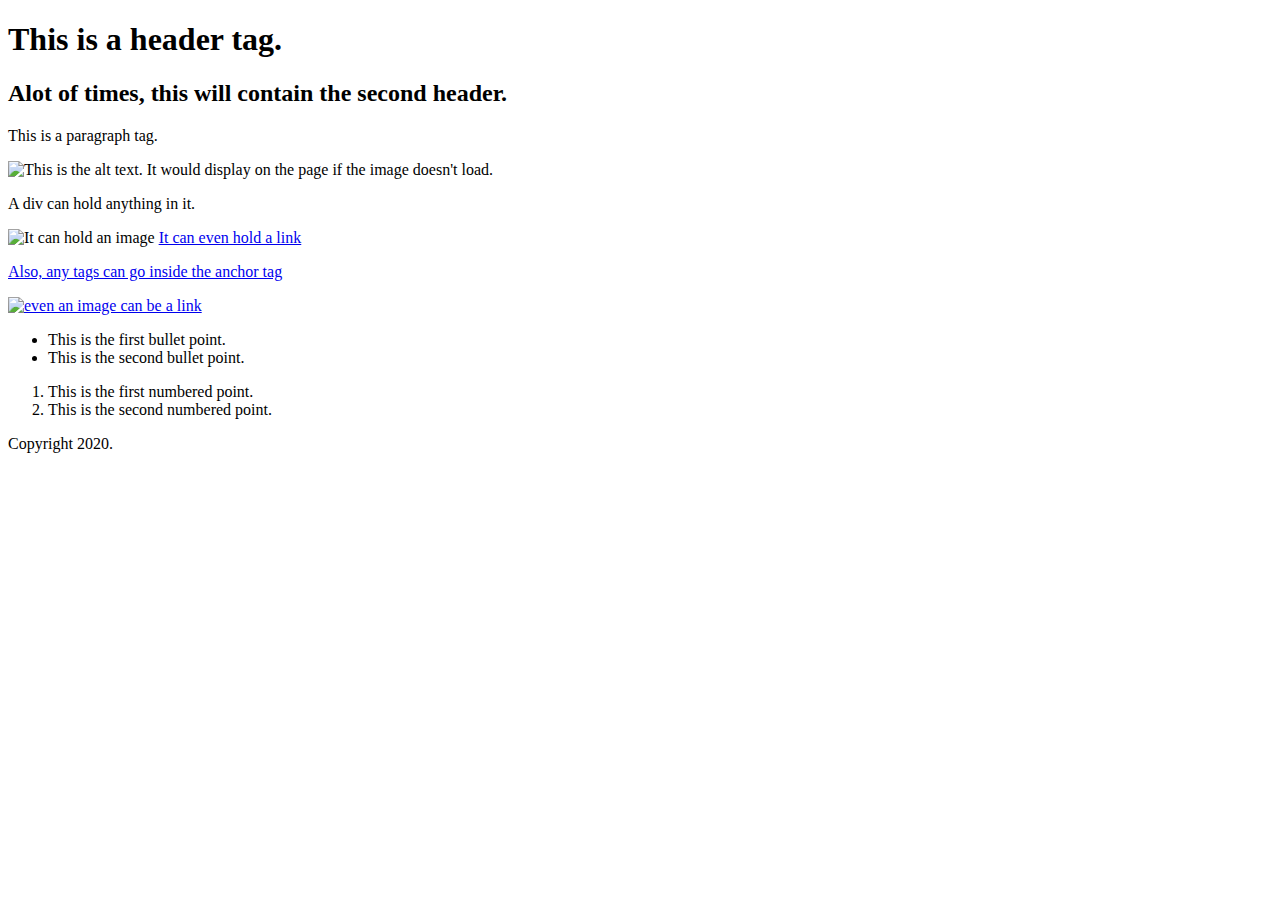
==== index.html @ b96137c0 "Remove src directory" ====
<!doctype html>
<!-- 
  <!doctype html>  declares that this is an HTML5 document. This informs the browser about the type and version of html, so that the browser knows how to handle it and load it properly. HTML stands for Hyper Text Markup Language. This is the markup language used for web pages.
  Notice how this file ends with .html. This means the file will render as HTML in the browser.
  -->

<html>
<!-- this is the root of the HTML document-->

<head>
  <!-- <head> handles all the meta data of the document, including links and scripts -->
  <title>Learn Web Development</title> <!-- This will show up as the name of the tab in the browser -->
  <link rel="stylesheet" href="styles.css"> <!-- this links the stylesheet to the document -->
  <script src="scripts.js"></script> <!-- this links the script specified in the src to the document -->
</head> <!-- notice here how there is another head tag, with a '/'. This specifies the end of the <head> block. -->

<body>
  <!-- <body>> specifies the body and contains all the contents of the HTML document -->

  <header>
    <h1>
      This is a header tag.
    </h1>
    <!-- <header> normally contains the page logo, navigation, search bar, etc -->
    <nav>
      <!-- <nav> contains the navigation of the website -->
    </nav>
  </header>

  <main>
    <!-- <main> `represents` the main content of the body -->
    <article>
      <!-- <article> contains the navigation of the website -->

      <h2>Alot of times, this will contain the second header.</h2>
      <p> This is a paragraph tag.</p>
      <img src="path/to/image" alt="This is the alt text. It would display on the page if the image doesn't load." />


      <div>
        <!-- <div> defines a section or container in an HTML document-->
        <p>A div can hold anything in it. </p>
        <img
          src="https://images.unsplash.com/photo-1597855938383-61e62cbdeb9f?ixlib=rb-1.2.1&ixid=eyJhcHBfaWQiOjEyMDd9&auto=format&fit=crop&w=2250&q=80"
          alt="It can hold an image" />
        <a href="http://www.linkgoeshere.com">It can even hold a link</a>
        <a href="http://www.linkgoeshere.com">
          <p>Also, any tags can go inside the anchor tag</p>
        </a>
        <a href="http://www.linkgoeshere.com">
          <img
            src="https://images.unsplash.com/photo-1597848480859-45fd003a3dc7?ixlib=rb-1.2.1&ixid=eyJhcHBfaWQiOjEyMDd9&auto=format&fit=crop&w=2250&q=80"
            alt="even an image can be a link" />
        </a>
      </div>
    </article>

    <aside>
      <!-- <aside> `contains` the main content of the document -->
      <ul>
        <!-- This is an unordered list. Its list items would be bullet-pointed. -->
        <li>This is the first bullet point.</li>
        <li>This is the second bullet point.</li>
      </ul>

      <ol>
        <!-- This is an ordered list. Its list items would be numbered. -->
        <li>This is the first numbered point.</li>
        <li>This is the second numbered point.</li>
      </ol>

    </aside>
  </main>

  <footer>
    <!-- <footer> normally contains the copyright, page index, etc -->
    <p>Copyright 2020.</p>
  </footer>
</body>

</html>
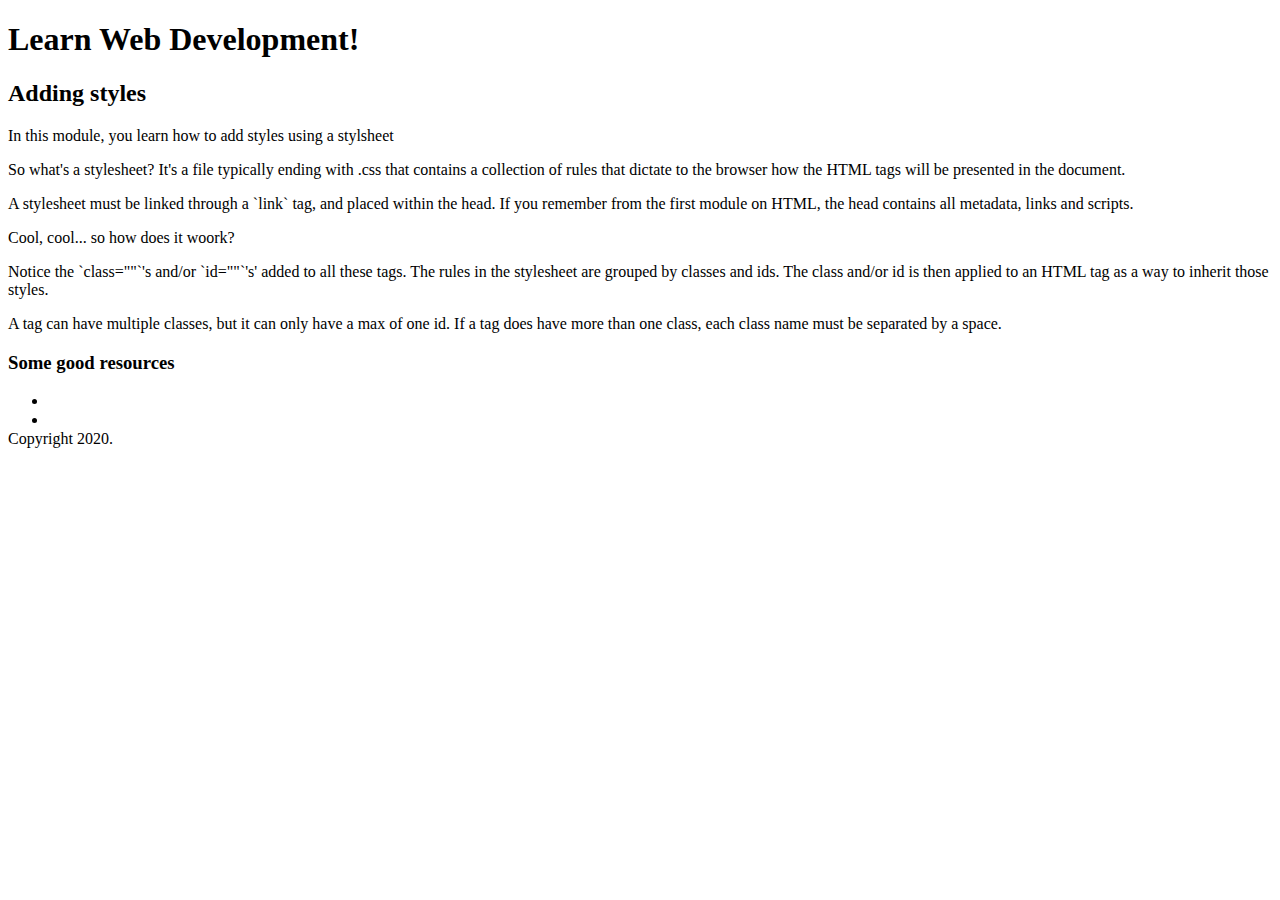
==== commit c116ecdd: "Update html with style info" ====
--- a/index.html
+++ b/index.html
@@ -1,79 +1,66 @@
 <!doctype html>
-<!-- 
-  <!doctype html>  declares that this is an HTML5 document. This informs the browser about the type and version of html, so that the browser knows how to handle it and load it properly. HTML stands for Hyper Text Markup Language. This is the markup language used for web pages.
-  Notice how this file ends with .html. This means the file will render as HTML in the browser.
-  -->
 
 <html>
-<!-- this is the root of the HTML document-->
 
 <head>
-  <!-- <head> handles all the meta data of the document, including links and scripts -->
-  <title>Learn Web Development</title> <!-- This will show up as the name of the tab in the browser -->
-  <link rel="stylesheet" href="styles.css"> <!-- this links the stylesheet to the document -->
-  <script src="scripts.js"></script> <!-- this links the script specified in the src to the document -->
-</head> <!-- notice here how there is another head tag, with a '/'. This specifies the end of the <head> block. -->
+  <title>Learn Web Development</title>
+  <link rel="stylesheet" href="styles.css">
+</head>
 
 <body>
-  <!-- <body>> specifies the body and contains all the contents of the HTML document -->
-
   <header>
-    <h1>
-      This is a header tag.
-    </h1>
-    <!-- <header> normally contains the page logo, navigation, search bar, etc -->
+    <h1>Learn Web Development!</h1>
     <nav>
-      <!-- <nav> contains the navigation of the website -->
     </nav>
   </header>
 
   <main>
-    <!-- <main> `represents` the main content of the body -->
     <article>
-      <!-- <article> contains the navigation of the website -->
+      <h2>Adding styles</h2>
+      <p>
+        In this module, you learn how to add styles using a stylsheet
+      </p>
+      <p>
+        So what's a stylesheet? It's a file typically ending with .css that contains a collection of rules that dictate
+        to the browser how the HTML tags will be presented in the document.
+      </p>
+      <p>
+        A stylesheet must be linked through a `link` tag, and placed within the head. If you remember from the first
+        module on HTML, the head contains all metadata, links and scripts.
+      </p>
 
-      <h2>Alot of times, this will contain the second header.</h2>
-      <p> This is a paragraph tag.</p>
-      <img src="path/to/image" alt="This is the alt text. It would display on the page if the image doesn't load." />
-
-
-      <div>
-        <!-- <div> defines a section or container in an HTML document-->
-        <p>A div can hold anything in it. </p>
-        <img
-          src="https://images.unsplash.com/photo-1597855938383-61e62cbdeb9f?ixlib=rb-1.2.1&ixid=eyJhcHBfaWQiOjEyMDd9&auto=format&fit=crop&w=2250&q=80"
-          alt="It can hold an image" />
-        <a href="http://www.linkgoeshere.com">It can even hold a link</a>
-        <a href="http://www.linkgoeshere.com">
-          <p>Also, any tags can go inside the anchor tag</p>
-        </a>
-        <a href="http://www.linkgoeshere.com">
-          <img
-            src="https://images.unsplash.com/photo-1597848480859-45fd003a3dc7?ixlib=rb-1.2.1&ixid=eyJhcHBfaWQiOjEyMDd9&auto=format&fit=crop&w=2250&q=80"
-            alt="even an image can be a link" />
-        </a>
-      </div>
+      <p>
+        Cool, cool... so how does it woork?
+      </p>
+      <p>
+        Notice the `class=""`'s and/or `id=""`'s'
+        added to all these tags. The rules in the stylesheet are grouped by
+        classes and ids. The class and/or id is then applied to an HTML tag as a way to inherit those styles.
+      </p>
+      <p id="id-one" class="class-one class-two">
+        A tag can have multiple classes, but it can only have a max of one id. If a tag does have more than one class,
+        each class name must be separated by a space.
+      </p>
     </article>
 
     <aside>
-      <!-- <aside> `contains` the main content of the document -->
+      <h3>Some good resources</h3>
       <ul>
-        <!-- This is an unordered list. Its list items would be bullet-pointed. -->
-        <li>This is the first bullet point.</li>
-        <li>This is the second bullet point.</li>
+        <li>
+          <a href="">
+            <p></p>
+          </a>
+        </li>
+        <li>
+          <a href="">
+            <p></p>
+          </a>
+        </li>
       </ul>
-
-      <ol>
-        <!-- This is an ordered list. Its list items would be numbered. -->
-        <li>This is the first numbered point.</li>
-        <li>This is the second numbered point.</li>
-      </ol>
-
     </aside>
   </main>
 
   <footer>
-    <!-- <footer> normally contains the copyright, page index, etc -->
     <p>Copyright 2020.</p>
   </footer>
 </body>
